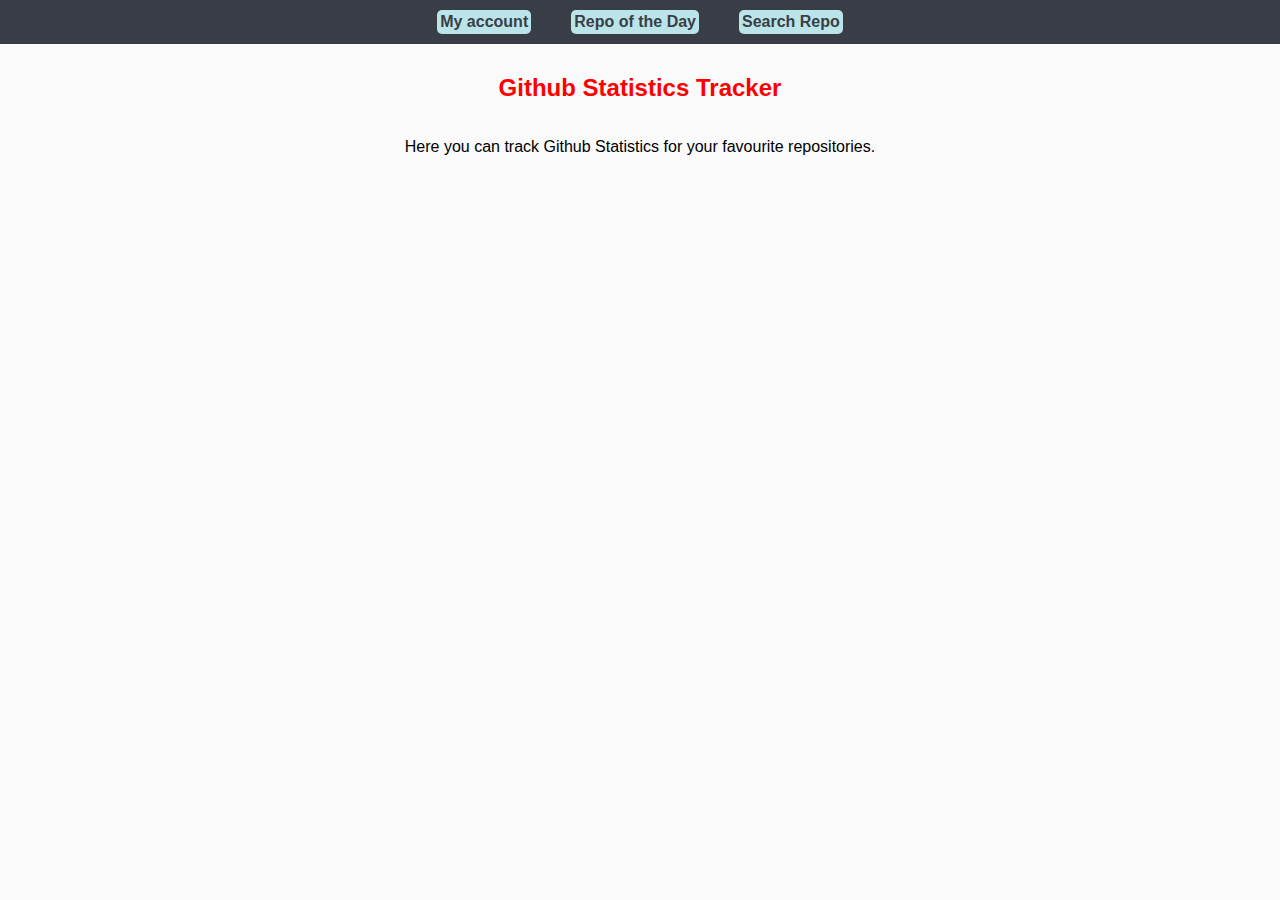
==== bastion_ansible_setup/roles/apache2_config/files/html/index.html @ cecfcb1f "web design" ====
<!DOCTYPE html>
<html lang="en">
  <head>
    <meta charset="UTF-8">
    <meta name="viewport" content="width=device-width, initial-scale=1.0">
    <meta http-equiv="X-UA-Compatible" content="ie=edge">
    <title>HTML 5 Boilerplate</title>
    <link rel="stylesheet" href="../styles/index.css">
  </head>
  <body>
    <nav>
      <a href="login.html">My account</a>
      <a href="index.html">Repo of the Day</a>
      <a href="search.html">Search Repo</a>
    </nav>
    <div class="content">
      <h2>Github Statistics Tracker</h2>
      <p>Here you can track Github Statistics for your favourite repositories.</p>
    </div>
  </body>
</html>
---- bastion_ansible_setup/roles/apache2_config/files/styles/index.css ----
/*
Colour Palette
Nav Bar: #393e46
Nav Buttons: #bbe4e9
Main Background: #fafafa 
*/

* {
    font-family: sans-serif;
}

body {
    margin: 0px;
    background-color: #fafafa;
}

nav {
    display: inline-flex;
    background-color: #393e46;
    width: 100%;
    justify-content: center;
}

nav a {
    background-color: #bbe4e9;
    margin: 10px 20px;
    padding: 3px;
    border-radius: 5px;
    color: #393e46;
    font-weight: bold;
    text-decoration: none;
}

nav a:hover {
    /* background-color: #9fd9e0; */
    background-color: #9fd9e0;
}

.content {
    display: flex;
    margin: 10px;
    flex-direction: column;
    text-align: center;
}

.content h2 {
    color: red;
}

.login-div {
    display: flex;
    justify-content: center;
}

.login-form {
    display: flex;
    flex-direction: column;
    margin-top: 20px;
    padding: 10px;
    width: 30%;
    max-width: 180px;;
    background-color: #e4f1fe;
    border-radius: 5px;
}

.login-form * {
    margin: 1px 0px;
}

.search {
    display: inline;
    margin-top: 20px;
    padding: 10px;
    width: 30%;
    max-width: 100%;
    background-color: #e4f1fe;
    border-radius: 5px;
}

.search * {
    margin: 1px 0px;
}
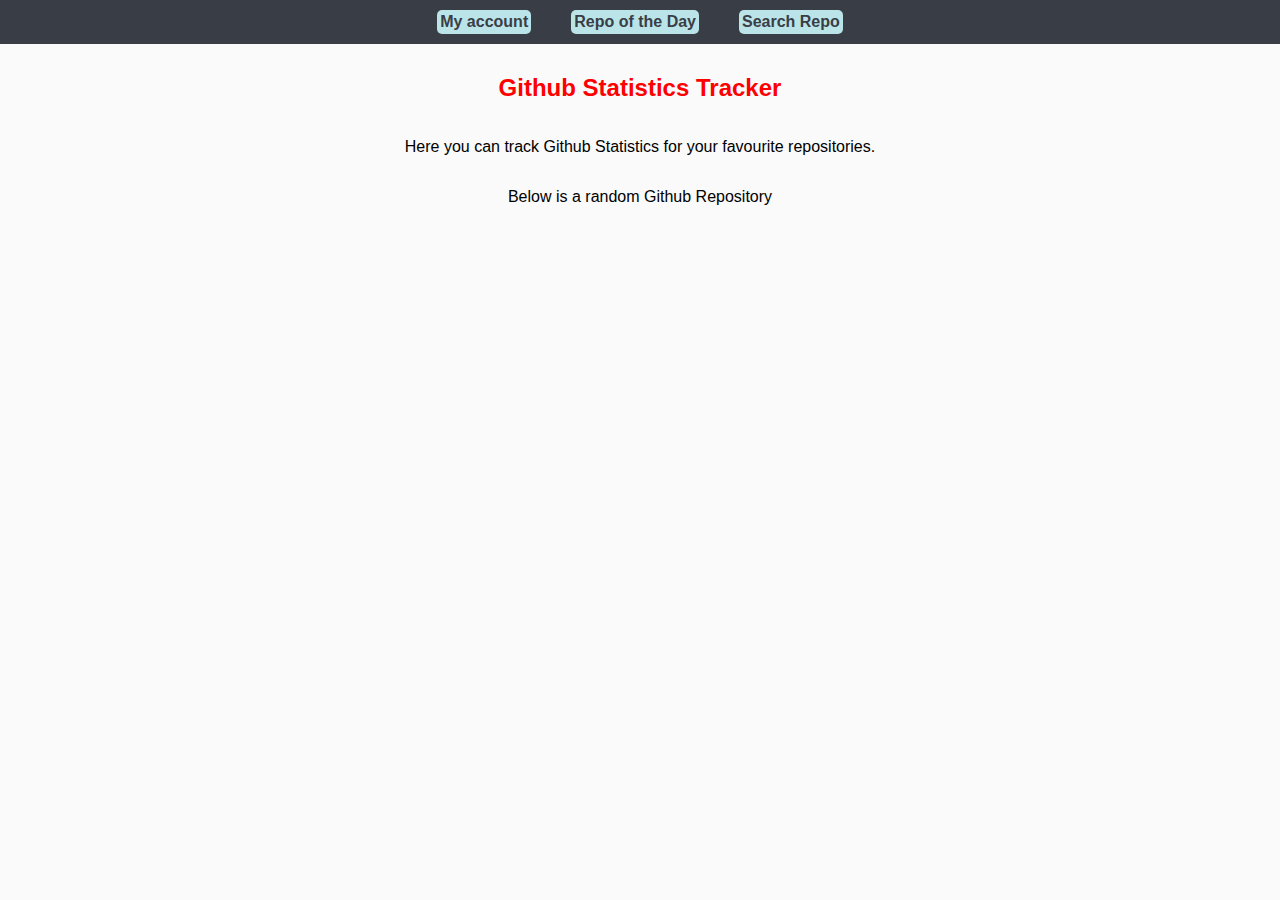
==== commit a9b99aaf: "web design" ====
--- a/bastion_ansible_setup/roles/apache2_config/files/html/index.html
+++ b/bastion_ansible_setup/roles/apache2_config/files/html/index.html
@@ -16,6 +16,11 @@
     <div class="content">
       <h2>Github Statistics Tracker</h2>
       <p>Here you can track Github Statistics for your favourite repositories.</p>
+      <p>Below is a random Github Repository</p>
     </div>
+    <div class="search-results">
+      <ol id="results"></ol>
+    </div>
+    <script src="../js/random_search.js"></script>
   </body>
 </html>--- a/bastion_ansible_setup/roles/apache2_config/files/styles/index.css
+++ b/bastion_ansible_setup/roles/apache2_config/files/styles/index.css
@@ -68,17 +68,41 @@
 }
 
 .search {
-    display: inline;
-    margin-top: 20px;
+    margin: 20px auto;
+    width: 70%;
     padding: 10px;
-    width: 30%;
-    max-width: 100%;
     background-color: #e4f1fe;
-    border-radius: 5px;
+    border-radius: 7px;
+    text-align: center;
 }
 
 .search * {
-    margin: 1px 0px;
+    margin: 3px 5px;
 }
 
+#search-status-span {
+    opacity: 60%;
+    border-radius: 5px;
+    padding: 2px;
+}
 
+#results {
+    background-color: #bbe4e9;
+    border-radius: 10px;
+    opacity: 95%;
+    width: 35%;
+    min-width: 350px;
+    margin: 10px auto;
+}
+
+#results li {
+    padding: 2px 0px;
+}
+
+#results li * {
+    margin: 0px 2px;
+}
+
+#results li a {
+    text-decoration: none;
+}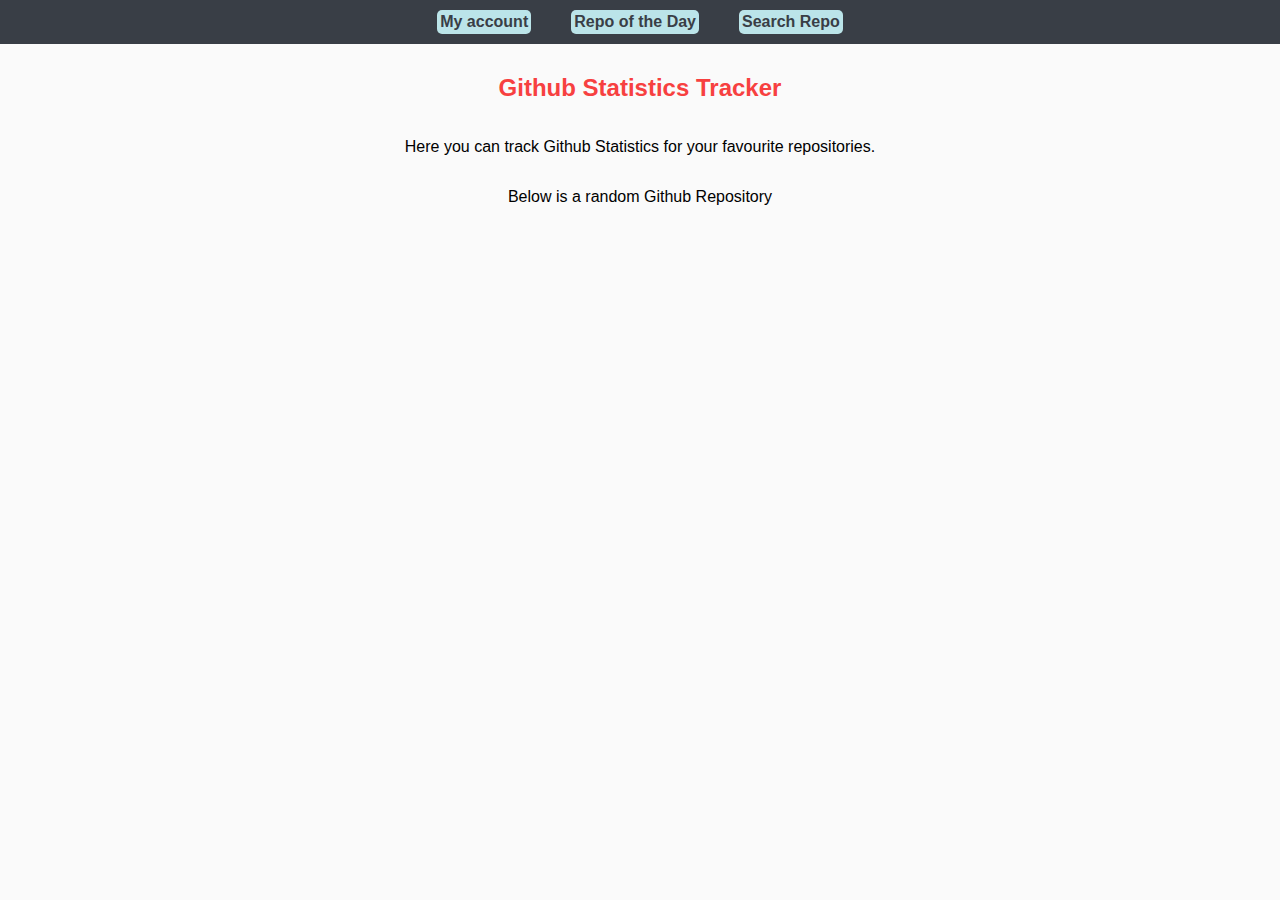
==== commit 397c15ba: "Web design" ====
--- a/bastion_ansible_setup/roles/apache2_config/files/html/index.html
+++ b/bastion_ansible_setup/roles/apache2_config/files/html/index.html
@@ -4,7 +4,7 @@
     <meta charset="UTF-8">
     <meta name="viewport" content="width=device-width, initial-scale=1.0">
     <meta http-equiv="X-UA-Compatible" content="ie=edge">
-    <title>HTML 5 Boilerplate</title>
+    <title>ROTD</title>
     <link rel="stylesheet" href="../styles/index.css">
   </head>
   <body>
@@ -18,7 +18,7 @@
       <p>Here you can track Github Statistics for your favourite repositories.</p>
       <p>Below is a random Github Repository</p>
     </div>
-    <div class="search-results">
+    <div id="search-results">
       <ol id="results"></ol>
     </div>
     <script src="../js/random_search.js"></script>
--- a/bastion_ansible_setup/roles/apache2_config/files/styles/index.css
+++ b/bastion_ansible_setup/roles/apache2_config/files/styles/index.css
@@ -44,7 +44,7 @@
 }
 
 .content h2 {
-    color: red;
+    color: #f74040;
 }
 
 .login-div {
@@ -105,4 +105,27 @@
 
 #results li a {
     text-decoration: none;
-}+}
+
+#search-results {
+    display: flex;
+    flex-direction: column;
+}
+
+#search-results a:link {
+    color: #f74040;
+}
+
+#repo-name {
+    background-color: #bbe4e9;
+    border-radius: 10px;
+    opacity: 95%;
+    width: 35%;
+    min-width: 350px;
+    margin: 10px auto;
+    text-align: center;
+}
+
+#repo-name a {
+    text-decoration: none;
+}
